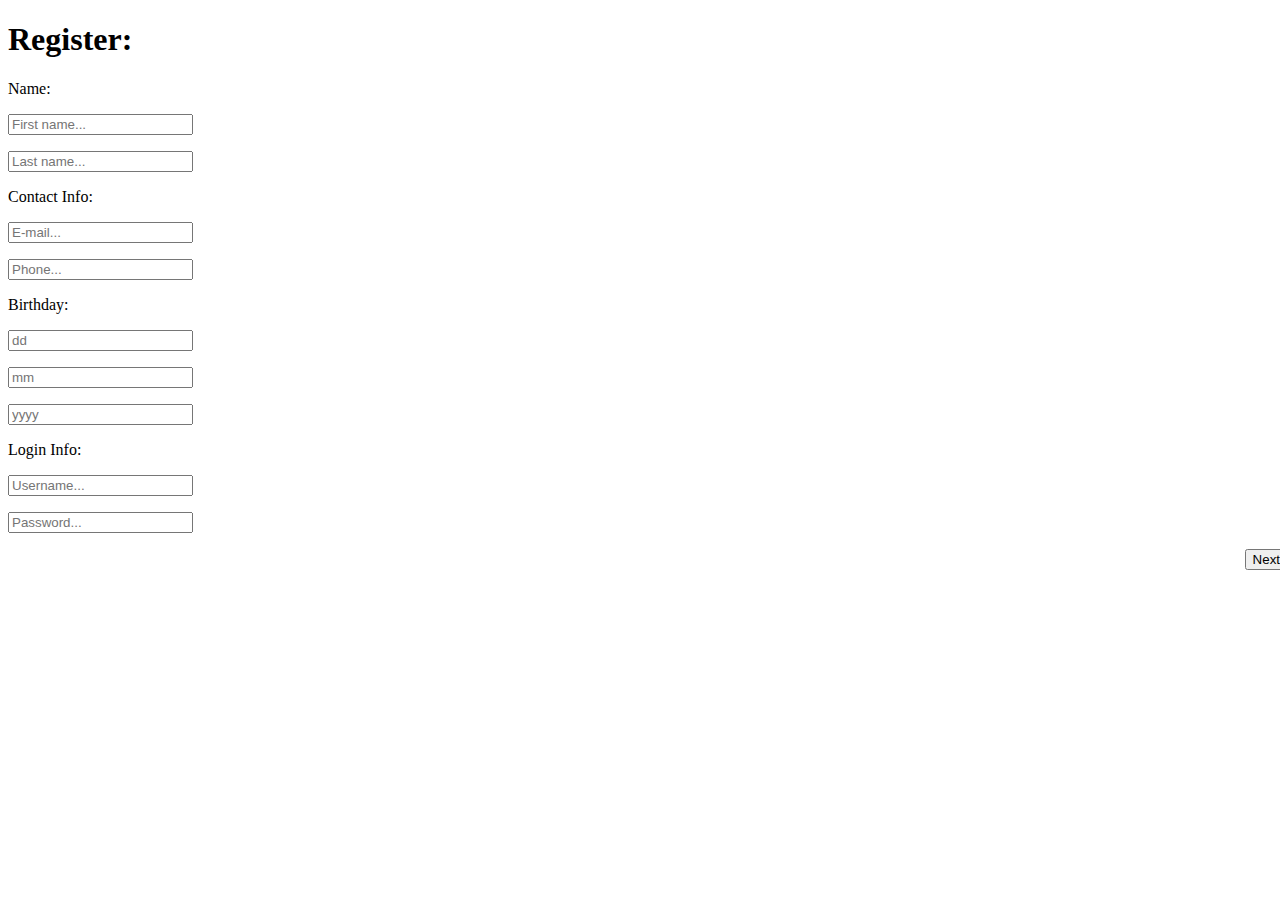
==== test/index.html @ 344d3231 "." ====
<!DOCTYPE html>
<html lang="de">
 <head>
    <meta charset="utf-8">
    <meta name="viewport" content="width=device-width, initial-scale=1.0, user-scalable=no">
    <link rel="stylesheet" href="../style/style.css">
    <script src="function.js" async defer></script>
    <title>Matratzenfinder</title>
 </head>
 <body>
    <form id="regForm" action="/action_page.php">
        <h1>Register:</h1>
        <!-- One "tab" for each step in the form: -->
        <div class="tab">Name:
          <p><input placeholder="First name..." oninput="this.className = ''" name="fname"></p>
          <p><input placeholder="Last name..." oninput="this.className = ''" name="lname"></p>
        </div>
        <div class="tab">Contact Info:
          <p><input placeholder="E-mail..." oninput="this.className = ''" name="email"></p>
          <p><input placeholder="Phone..." oninput="this.className = ''" name="phone"></p>
        </div>
        <div class="tab">Birthday:
          <p><input placeholder="dd" oninput="this.className = ''" name="dd"></p>
          <p><input placeholder="mm" oninput="this.className = ''" name="nn"></p>
          <p><input placeholder="yyyy" oninput="this.className = ''" name="yyyy"></p>
        </div>
        <div class="tab">Login Info:
          <p><input placeholder="Username..." oninput="this.className = ''" name="uname"></p>
          <p><input placeholder="Password..." oninput="this.className = ''" name="pword" type="password"></p>
        </div>
        <div style="overflow:auto;">
          <div style="float:right;">
            <button type="button" id="prevBtn" onclick="nextPrev(-1)">Previous</button>
            <button type="button" id="nextBtn" onclick="nextPrev(1)">Next</button>
          </div>
        </div>
        <!-- Circles which indicates the steps of the form: -->
        <div style="text-align:center;margin-top:40px;">
          <span class="step"></span>
          <span class="step"></span>
          <span class="step"></span>
          <span class="step"></span>
        </div>
      </form>
</body>
</html>
---- style/style.css ----
html, body {
    width: 100%;
    height: 100%;
}

#placeholder {
    width: 80%;
    height: 80%;
    margin: auto;
    background-color: rgb(149, 191, 228);
}
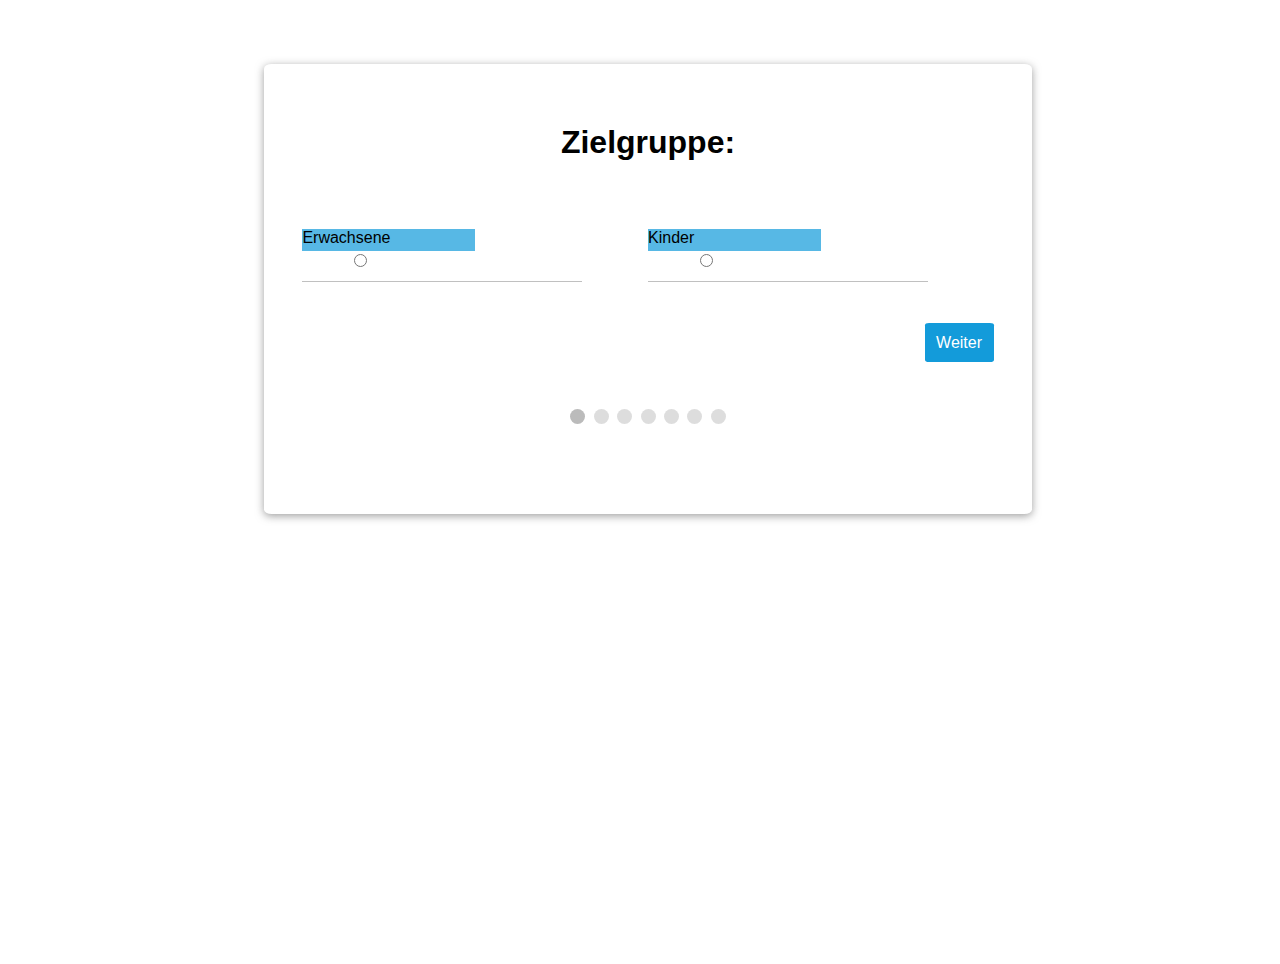
==== commit 17a32664: "alles mögliche" ====
--- a/test/index.html
+++ b/test/index.html
@@ -3,44 +3,242 @@
  <head>
     <meta charset="utf-8">
     <meta name="viewport" content="width=device-width, initial-scale=1.0, user-scalable=no">
-    <link rel="stylesheet" href="../style/style.css">
-    <script src="function.js" async defer></script>
+    <link rel="stylesheet" href="style.css">
+    <script src="functions.js" async defer></script>
     <title>Matratzenfinder</title>
  </head>
  <body>
-    <form id="regForm" action="/action_page.php">
-        <h1>Register:</h1>
-        <!-- One "tab" for each step in the form: -->
-        <div class="tab">Name:
-          <p><input placeholder="First name..." oninput="this.className = ''" name="fname"></p>
-          <p><input placeholder="Last name..." oninput="this.className = ''" name="lname"></p>
-        </div>
-        <div class="tab">Contact Info:
-          <p><input placeholder="E-mail..." oninput="this.className = ''" name="email"></p>
-          <p><input placeholder="Phone..." oninput="this.className = ''" name="phone"></p>
-        </div>
-        <div class="tab">Birthday:
-          <p><input placeholder="dd" oninput="this.className = ''" name="dd"></p>
-          <p><input placeholder="mm" oninput="this.className = ''" name="nn"></p>
-          <p><input placeholder="yyyy" oninput="this.className = ''" name="yyyy"></p>
-        </div>
-        <div class="tab">Login Info:
-          <p><input placeholder="Username..." oninput="this.className = ''" name="uname"></p>
-          <p><input placeholder="Password..." oninput="this.className = ''" name="pword" type="password"></p>
-        </div>
-        <div style="overflow:auto;">
-          <div style="float:right;">
-            <button type="button" id="prevBtn" onclick="nextPrev(-1)">Previous</button>
-            <button type="button" id="nextBtn" onclick="nextPrev(1)">Next</button>
-          </div>
-        </div>
-        <!-- Circles which indicates the steps of the form: -->
-        <div style="text-align:center;margin-top:40px;">
-          <span class="step"></span>
-          <span class="step"></span>
-          <span class="step"></span>
-          <span class="step"></span>
-        </div>
+    <div id="placeholder">
+      <form id="formIndex" action="">
+         
+
+      <div class="tab tabGridTarget">
+        <div class="title">
+          <h1>Zielgruppe:</h1>
+        </div>
+            <label>
+                <div class="options">
+                   <p>Erwachsene</p> 
+                </div>
+                <input class="radio" type="radio" name="target" data-value="1" oninput="this.className = ''">
+                <img class="images" src="">
+            </label>  
+            <label>
+                <div class="options">
+                  <p>Kinder</p>  
+                </div>
+                <input class="radio" type="radio" name="target" data-value="2" oninput="this.className = ''">
+                <img class="images" src="">
+            </label>
+        </div>
+
+        <div class="tab tabGridHardness">
+          <div class="title">
+            <h1>Härtegrad:</h1>
+          </div>
+            <label>
+                <div class="options">
+                  <p>H1</p> 
+                </div>
+               <input type="radio" name="hardness" data-value="H1" oninput="this.className = ''">
+            </label>
+            <label>
+                <div class="options">
+                  <p>H2</p> 
+                </div>
+                <input type="radio" name="hardness" data-value="H2" oninput="this.className = ''">
+            </label>
+            <label>
+                <div class="options">
+                  <p>H3</p> 
+                </div>
+                <input type="radio" name="hardness" data-value="H3" oninput="this.className = ''">
+            </label>
+            <label>
+                <div class="options">
+                  <p>H4</p> 
+                </div>
+                <input type="radio" name="hardness" data-value="H4" oninput="this.className = ''">
+            </label>
+        </div>
+
+        <div class="tab tabGridSizes">
+          <div class="title">
+            <h1>Matratzengröße:</h1>
+          </div>
+            <label>
+                <div class="options">
+                  <p>60x120</p> 
+                </div>
+                <input type="radio" name="size" data-value="9" data-size="2" oninput="this.className = ''">
+            </label>
+            <label>
+                <div class="options">
+                  <p>70x140</p> 
+                </div>
+                <input type="radio" name="size" data-value="10" data-size="2" oninput="this.className = ''">
+            </label>
+            <label>
+                <div class="options">
+                  <p>80x200</p> 
+                </div>
+                <input type="radio" name="size" data-value="1" data-size="1,2" oninput="this.className = ''">
+            </label>
+            <label>
+                <div class="options">
+                  <p>90x200</p> 
+                </div>
+                <input type="radio" name="size" data-value="2" data-size="1,2" oninput="this.className = ''">
+            </label>
+            <label>
+                <div class="options">
+                  <p>100x200</p> 
+                </div>
+                <input type="radio" name="size" data-value="3" data-size="1,2" oninput="this.className = ''">
+            </label>
+            <label>
+                <div class="options">
+                  <p>120x200</p> 
+                </div>
+                <input type="radio" name="size" data-value="4" data-size="1,2" oninput="this.className = ''">
+            </label>
+            <label>
+                <div class="options">
+                  <p>140x200</p> 
+                </div>
+                <input type="radio" name="size" data-value="5" data-size="1,2" oninput="this.className = ''">
+            </label>
+            <label>
+                <div class="options">
+                  <p>160x200</p> 
+                </div>
+                <input type="radio" name="size" data-value="6" data-size="1,2" oninput="this.className = ''">
+            </label>
+            <label>
+                <div class="options">
+                  <p>180x200</p> 
+                </div>
+                <input type="radio" name="size" data-value="7" data-size="1,2" oninput="this.className = ''">
+            </label>
+            <label>
+                <div class="options">
+                  <p>200x200</p> 
+                </div>
+                <input type="radio" name="size" data-value="8" data-size="1,2" oninput="this.className = ''">
+            </label>
+        </div>
+
+        <div class="tab tabGridAllergies">
+          <div class="title">
+            <h1>Allergie:</h1>
+          </div>
+            <label>
+                <div class="options">
+                  <p>Latex</p> 
+                </div>
+                <input type="checkbox" name="allergy" data-value="1" oninput="this.className = ''">
+            </label>
+            <label>
+                <div class="options">
+                  <p>Milben</p> 
+                </div>
+                <input type="checkbox" name="allergy" data-value="2" oninput="this.className = ''">
+            </label>
+            <label>
+                <div class="options">
+                  <p>Tierhaar</p> 
+                </div>
+                <input type="checkbox" name="allergy" data-value="3" oninput="this.className = ''">
+            </label>
+        </div>
+
+        <div class="tab tabGridMaterial">
+          <div class="title">
+            <h1>Material:</h1>
+          </div>
+            <label>
+                <div class="options">
+                  <p>Kaltschaum</p> 
+                </div>
+                <input type="radio" name="material" data-value="1" oninput="this.className = ''">
+            </label>
+            <label>
+                <div class="options">
+                  <p>Federkern</p> 
+                </div>
+                <input type="radio" name="material" data-value="2" oninput="this.className = ''">
+            </label>
+            <label>
+                <div class="options">
+                  <p>Latex</p> 
+                </div>
+                <input type="radio" name="material" data-value="3" data-size="latex" oninput="this.className = ''">
+            </label>
+            <label>
+                <div class="options">
+                  <p>Naturlatex</p> 
+                </div>
+                <input type="radio" name="material" data-value="4" data-size="latex" oninput="this.className = ''">
+            </label>
+            <label>
+                <div class="options">
+                  <p>Viskose</p> 
+                </div>
+                <input type="radio" name="material" data-value="5" oninput="this.className = ''">
+            </label>
+            <label>
+                <div class="options">
+                  <p>Komfortschaum</p> 
+                </div>
+                <input type="radio" name="material" data-value="6" oninput="this.className = ''">
+            </label>
+        </div>
+
+        <div class="tab tabGridAllergies">
+          <div class="title">
+            <h1>Beschwerden:</h1>
+          </div>
+            <label>
+                <div class="options">
+                  <p>Schultern/Nacken</p> 
+                </div>
+                <input type="checkbox" name="complaints" data-value="2" oninput="this.className = ''">
+            </label>
+            <label>
+                <div class="options">
+                  <p>Hüfte</p> 
+                </div>
+                <input type="checkbox" name="complaints" data-value="3" oninput="this.className = ''">
+            </label>
+            <label>
+                <div class="options">
+                  <p>Rücken</p> 
+                </div>
+                <input type="checkbox" name="complaints" data-value="1" oninput="this.className = ''">
+            </label>
+        </div>
+
+        
+
+        <div> 
+            <button type="button" id="prevBtn" onclick="nextPrev(-1)">Zurück</button>
+            <button type="button" id="nextBtn" onclick="nextPrev(1)">Weiter</button>
+        </div>
+        <div style="text-align:center;" id="steps">
+         <span class="step"></span>
+         <span class="step"></span>
+         <span class="step"></span>
+         <span class="step"></span>
+         <span class="step"></span>
+         <span class="step"></span>
+         <span class="step"></span>
+      </div>  
       </form>
-</body>
+      <div id="resultsID" class="tab">
+          <div class="title">
+            <h2>Ihre Ergebnisse:</h2>
+          </div>
+        </div>
+    </div>
+ </body>
 </html>--- a/test/style.css
+++ b/test/style.css
@@ -0,0 +1,162 @@
+* {
+    box-sizing: border-box;
+}
+
+html, body {
+    width: 100%;
+    height: 100%;
+    font-family: Arial, Helvetica, sans-serif;
+}
+
+#placeholder {
+    height: 100%;
+    width: 100%;
+}
+
+#formIndex {
+    box-shadow: rgba(105, 105, 105, 0.651) 0px 2px 8px 0px;
+    margin: 5% auto;
+    padding: 3%;
+    max-width: 60%;
+    min-width: 50%;
+    border-radius: 1%;
+    height: 50%;
+    display: grid;
+}
+
+h1 {
+    text-align: center;
+}
+
+input {
+    margin-left: 15%;
+    font-size: 16px;
+}
+
+.tab {
+    display: none;
+}
+
+button {
+    background-color: #139bda;
+    color: #ffffff;
+    border: none;
+    border-radius: 6%;
+    display: block;
+    width: 10%;
+    padding: 1.5%;
+    font-size: 16px;
+    cursor: pointer;
+    float: right;
+}
+
+button:hover {
+    opacity: 0.8;
+}
+
+#prevBtn {
+    background-color: #bbbbbb;
+}
+
+.step {
+    height: 15px;
+    width: 15px;
+    margin: 0 2px;
+    background-color: #bbbbbb;
+    border: none;
+    border-radius: 50%;
+    display: inline-block;
+    opacity: 0.5;
+}
+
+.step.active {
+    opacity: 1;
+}
+
+.step.finish {
+    background-color: #2b89e0;
+}
+
+#results div {
+    background-color: white;
+    color:black;
+    border-radius: 1em;
+    padding: 3em;
+    margin: 0 4px;
+}
+
+#resultsID {
+    grid-template-rows: repeat(3, 33%);
+    grid-template-columns: repeat(2, 50%);
+    grid-template-areas: "title title";
+}
+
+.images {
+    height: 10%;
+    width: 90%;
+    align-self: center;
+}
+
+/*
+[type=radio] {
+    position: absolute;
+    opacity: 0;
+    width: 0;
+    height: 0;
+}
+
+[type=checkbox] {
+    position: absolute;
+    opacity: 0;
+    width: 0;
+    height: 0;
+} */
+
+[type=radio] + img {
+    cursor: pointer;
+}
+
+div:has(+input[disabled]) {
+    background-color: red;
+}
+
+.options {
+    width: 50%;
+    height: 20%;
+    cursor: pointer;
+    background-color:#139bdab6;
+}
+
+.title {
+    grid-area: title;
+}
+
+.tabGridTarget {
+    grid-template-rows: repeat(2, 50%);
+    grid-template-columns: repeat(2, 50%);
+    grid-template-areas: "title title";
+}
+
+.tabGridHardness {
+    grid-template-rows: repeat(2, 50%);
+    grid-template-columns: repeat(4, 25%);
+    grid-template-areas: "title title title title";
+}
+
+.tabGridSizes {
+    grid-template-rows: repeat(3, 33%);
+    grid-template-columns: repeat(5, 20%);
+    grid-template-areas: "title title title title title";
+}
+
+.tabGridAllergies {
+    grid-template-rows: repeat(2, 50%);
+    grid-template-columns: repeat(3, 33%);
+    grid-template-areas: "title title title";
+}
+
+.tabGridMaterial {
+    grid-template-rows: repeat(3, 33%);
+    grid-template-columns: repeat(3, 33%);
+    grid-template-areas: "title title title";
+}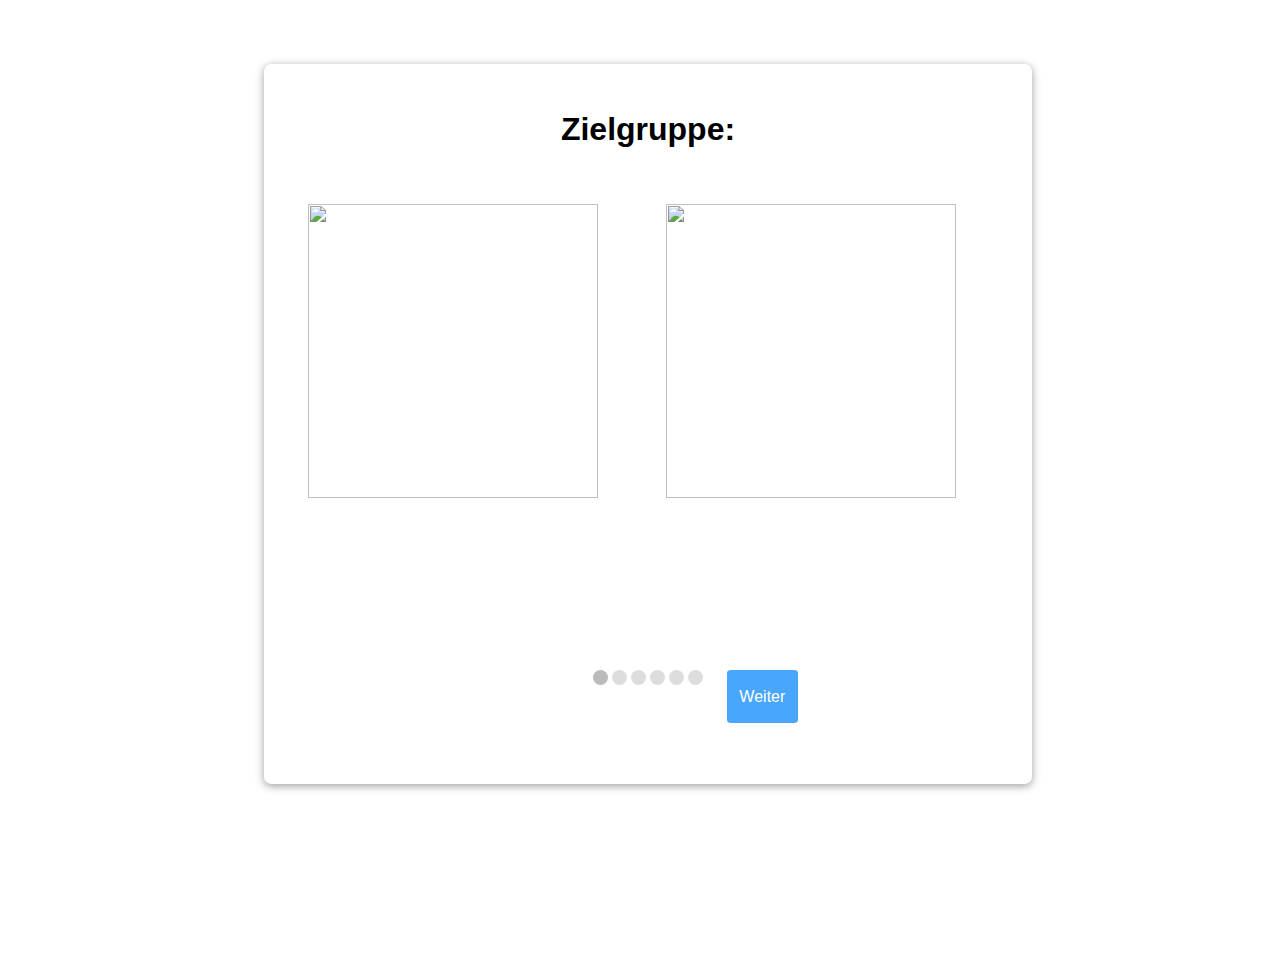
==== commit 096908d6: "fast fertig :o" ====
--- a/test/index.html
+++ b/test/index.html
@@ -10,25 +10,20 @@
  <body>
     <div id="placeholder">
       <form id="formIndex" action="">
-         
+          
 
       <div class="tab tabGridTarget">
         <div class="title">
           <h1>Zielgruppe:</h1>
         </div>
             <label>
-                <div class="options">
-                   <p>Erwachsene</p> 
-                </div>
+                <img class="images" src="https://upload.wikimedia.org/wikipedia/commons/thumb/4/49/A_black_image.jpg/640px-A_black_image.jpg">
                 <input class="radio" type="radio" name="target" data-value="1" oninput="this.className = ''">
-                <img class="images" src="">
+                
             </label>  
             <label>
-                <div class="options">
-                  <p>Kinder</p>  
-                </div>
+                <img class="images" src="https://upload.wikimedia.org/wikipedia/commons/thumb/4/49/A_black_image.jpg/640px-A_black_image.jpg">
                 <input class="radio" type="radio" name="target" data-value="2" oninput="this.className = ''">
-                <img class="images" src="">
             </label>
         </div>
 
@@ -37,25 +32,25 @@
             <h1>Härtegrad:</h1>
           </div>
             <label>
-                <div class="options">
+                <div class="options hardnessOptions">
                   <p>H1</p> 
                 </div>
                <input type="radio" name="hardness" data-value="H1" oninput="this.className = ''">
             </label>
             <label>
-                <div class="options">
+                <div class="options hardnessOptions">
                   <p>H2</p> 
                 </div>
                 <input type="radio" name="hardness" data-value="H2" oninput="this.className = ''">
             </label>
             <label>
-                <div class="options">
+                <div class="options hardnessOptions">
                   <p>H3</p> 
                 </div>
                 <input type="radio" name="hardness" data-value="H3" oninput="this.className = ''">
             </label>
             <label>
-                <div class="options">
+                <div class="options hardnessOptions">
                   <p>H4</p> 
                 </div>
                 <input type="radio" name="hardness" data-value="H4" oninput="this.className = ''">
@@ -67,61 +62,61 @@
             <h1>Matratzengröße:</h1>
           </div>
             <label>
-                <div class="options">
+                <div class="options sizeOptions">
                   <p>60x120</p> 
                 </div>
                 <input type="radio" name="size" data-value="9" data-size="2" oninput="this.className = ''">
             </label>
             <label>
-                <div class="options">
+                <div class="options sizeOptions">
                   <p>70x140</p> 
                 </div>
                 <input type="radio" name="size" data-value="10" data-size="2" oninput="this.className = ''">
             </label>
             <label>
-                <div class="options">
+                <div class="options sizeOptions">
                   <p>80x200</p> 
                 </div>
                 <input type="radio" name="size" data-value="1" data-size="1,2" oninput="this.className = ''">
             </label>
             <label>
-                <div class="options">
+                <div class="options sizeOptions">
                   <p>90x200</p> 
                 </div>
                 <input type="radio" name="size" data-value="2" data-size="1,2" oninput="this.className = ''">
             </label>
             <label>
-                <div class="options">
+                <div class="options sizeOptions">
                   <p>100x200</p> 
                 </div>
                 <input type="radio" name="size" data-value="3" data-size="1,2" oninput="this.className = ''">
             </label>
             <label>
-                <div class="options">
+                <div class="options sizeOptions">
                   <p>120x200</p> 
                 </div>
                 <input type="radio" name="size" data-value="4" data-size="1,2" oninput="this.className = ''">
             </label>
             <label>
-                <div class="options">
+                <div class="options sizeOptions">
                   <p>140x200</p> 
                 </div>
                 <input type="radio" name="size" data-value="5" data-size="1,2" oninput="this.className = ''">
             </label>
             <label>
-                <div class="options">
+                <div class="options sizeOptions">
                   <p>160x200</p> 
                 </div>
                 <input type="radio" name="size" data-value="6" data-size="1,2" oninput="this.className = ''">
             </label>
             <label>
-                <div class="options">
+                <div class="options sizeOptions">
                   <p>180x200</p> 
                 </div>
                 <input type="radio" name="size" data-value="7" data-size="1,2" oninput="this.className = ''">
             </label>
             <label>
-                <div class="options">
+                <div class="options sizeOptions">
                   <p>200x200</p> 
                 </div>
                 <input type="radio" name="size" data-value="8" data-size="1,2" oninput="this.className = ''">
@@ -133,19 +128,19 @@
             <h1>Allergie:</h1>
           </div>
             <label>
-                <div class="options">
+                <div class="options allergyOptions">
                   <p>Latex</p> 
                 </div>
                 <input type="checkbox" name="allergy" data-value="1" oninput="this.className = ''">
             </label>
             <label>
-                <div class="options">
+                <div class="options allergyOptions">
                   <p>Milben</p> 
                 </div>
                 <input type="checkbox" name="allergy" data-value="2" oninput="this.className = ''">
             </label>
             <label>
-                <div class="options">
+                <div class="options allergyOptions">
                   <p>Tierhaar</p> 
                 </div>
                 <input type="checkbox" name="allergy" data-value="3" oninput="this.className = ''">
@@ -157,88 +152,90 @@
             <h1>Material:</h1>
           </div>
             <label>
-                <div class="options">
+                <div class="options materialOptions">
                   <p>Kaltschaum</p> 
                 </div>
                 <input type="radio" name="material" data-value="1" oninput="this.className = ''">
             </label>
             <label>
-                <div class="options">
+                <div class="options materialOptions">
                   <p>Federkern</p> 
                 </div>
                 <input type="radio" name="material" data-value="2" oninput="this.className = ''">
             </label>
             <label>
-                <div class="options">
+                <div class="options materialOptions">
                   <p>Latex</p> 
                 </div>
                 <input type="radio" name="material" data-value="3" data-size="latex" oninput="this.className = ''">
             </label>
             <label>
-                <div class="options">
+                <div class="options materialOptions">
                   <p>Naturlatex</p> 
                 </div>
                 <input type="radio" name="material" data-value="4" data-size="latex" oninput="this.className = ''">
             </label>
             <label>
-                <div class="options">
+                <div class="options materialOptions">
                   <p>Viskose</p> 
                 </div>
                 <input type="radio" name="material" data-value="5" oninput="this.className = ''">
             </label>
             <label>
-                <div class="options">
+                <div class="options materialOptions">
                   <p>Komfortschaum</p> 
                 </div>
                 <input type="radio" name="material" data-value="6" oninput="this.className = ''">
             </label>
         </div>
 
-        <div class="tab tabGridAllergies">
+        <div class="tab tabGridHardness">
           <div class="title">
             <h1>Beschwerden:</h1>
           </div>
             <label>
-                <div class="options">
+                <div class="options complaintsOptions">
                   <p>Schultern/Nacken</p> 
                 </div>
                 <input type="checkbox" name="complaints" data-value="2" oninput="this.className = ''">
             </label>
             <label>
-                <div class="options">
+                <div class="options complaintsOptions">
                   <p>Hüfte</p> 
                 </div>
-                <input type="checkbox" name="complaints" data-value="3" oninput="this.className = ''">
-            </label>
-            <label>
-                <div class="options">
+                <input type="radio" name="complaints" data-value="3" oninput="this.className = ''">
+            </label>
+            <label>
+                <div class="options complaintsOptions">
                   <p>Rücken</p> 
                 </div>
-                <input type="checkbox" name="complaints" data-value="1" oninput="this.className = ''">
-            </label>
-        </div>
-
-        
-
-        <div> 
-            <button type="button" id="prevBtn" onclick="nextPrev(-1)">Zurück</button>
-            <button type="button" id="nextBtn" onclick="nextPrev(1)">Weiter</button>
-        </div>
+                <input type="radio" name="complaints" data-value="1" oninput="this.className = ''">
+            </label>
+            <label>
+              <div class="options complaintsOptions">
+                <p>Keine</p> 
+              </div>
+              <input type="radio" name="complaints" data-value="4" oninput="this.className = ''">
+          </label>
+        </div>
+
         <div style="text-align:center;" id="steps">
-         <span class="step"></span>
-         <span class="step"></span>
-         <span class="step"></span>
-         <span class="step"></span>
-         <span class="step"></span>
-         <span class="step"></span>
-         <span class="step"></span>
-      </div>  
+          <button type="button" id="prevBtn" onclick="nextPrev(-1)">Zurück</button>
+         <span class="step"></span>
+         <span class="step"></span>
+         <span class="step"></span>
+         <span class="step"></span>
+         <span class="step"></span>
+         <span class="step"></span>
+         <button type="button" id="nextBtn" onclick="nextPrev(1)">Weiter</button>
+      </div> 
       </form>
-      <div id="resultsID" class="tab">
-          <div class="title">
-            <h2>Ihre Ergebnisse:</h2>
-          </div>
-        </div>
+    </div>
+    <div id="results">
+      <div class="title">
+        <h1>Ergebnisse</h1>
+      </div>
+      <button type="button" id="reloadBtn" onClick="window.location.reload();">Neuladen</button>
     </div>
  </body>
 </html>--- a/test/style.css
+++ b/test/style.css
@@ -16,12 +16,13 @@
 #formIndex {
     box-shadow: rgba(105, 105, 105, 0.651) 0px 2px 8px 0px;
     margin: 5% auto;
-    padding: 3%;
+    padding: 2%;
     max-width: 60%;
     min-width: 50%;
     border-radius: 1%;
-    height: 50%;
+    height: 80%;
     display: grid;
+    grid-template-rows: 6fr 1fr;
 }
 
 h1 {
@@ -37,8 +38,9 @@
     display: none;
 }
 
+
 button {
-    background-color: #139bda;
+    background-color: #49a6fd;
     color: #ffffff;
     border: none;
     border-radius: 6%;
@@ -47,7 +49,6 @@
     padding: 1.5%;
     font-size: 16px;
     cursor: pointer;
-    float: right;
 }
 
 button:hover {
@@ -56,6 +57,13 @@
 
 #prevBtn {
     background-color: #bbbbbb;
+    height: 60%;
+    margin-right: 3%;
+}
+
+#nextBtn {
+    height:60%;
+    margin-left: 3%;
 }
 
 .step {
@@ -74,30 +82,77 @@
 }
 
 .step.finish {
-    background-color: #2b89e0;
-}
-
-#results div {
-    background-color: white;
-    color:black;
-    border-radius: 1em;
-    padding: 3em;
-    margin: 0 4px;
-}
-
-#resultsID {
-    grid-template-rows: repeat(3, 33%);
-    grid-template-columns: repeat(2, 50%);
-    grid-template-areas: "title title";
+    background-color: #4f9ae0;
+}
+
+#steps {
+    display: flex;
+    justify-content: center;
+    padding-top: 1%;
+}
+
+#results {
+    display: none;
+    box-shadow: rgba(105, 105, 105, 0.651) 0px 2px 8px 0px;
+    margin: 5% auto;
+    padding: 1%;
+    max-width: 60%;
+    min-width: 50%;
+    border-radius: 1%;
+    height: 80%;
+    grid-template-columns: repeat(4, 25%);
+    grid-template-rows: 1fr 6fr 1fr;
+    grid-template-areas: "title title title title";
+    justify-content: center;
+    gap: 0.5%;
+}
+
+#results h1 {
+    margin-top: 1%;
+}
+
+.mattressTitle {
+    font-size: 16px;
+    font-weight: bold;
+}
+
+#reloadBtn {
+    grid-area: 3 / 4;
+    width: 35%;
+    height:50%;
+    margin-left: 50%;
+    margin-top: 10%;
+}
+
+.mattress {
+    padding-left: 5%;
+    box-shadow: rgba(105, 105, 105, 0.651) 0px 2px 8px 0px;
+    border-radius: 1%;
 }
 
 .images {
+    height: 80%;
+    width: 90%;
+    margin-left: 5%;
+}
+
+.resultImage {
+    width: 90%;
+    height: 50%;
+}
+
+.resultButton {
+    width: 60%;
     height: 10%;
-    width: 90%;
-    align-self: center;
-}
-
-/*
+    margin-right: 25%;
+
+}
+
+a {
+    color: white;
+    text-decoration: none;
+}
+
 [type=radio] {
     position: absolute;
     opacity: 0;
@@ -110,21 +165,63 @@
     opacity: 0;
     width: 0;
     height: 0;
-} */
+}
 
 [type=radio] + img {
     cursor: pointer;
 }
 
 div:has(+input[disabled]) {
-    background-color: red;
+    background-color: #a9d5ffcc;
+    cursor: default;
+}
+
+div:has(+input:checked) {
+    background-color: #1d85e7cc;
+    color: white;
+}
+
+img:has(+input:checked) {
+    opacity: 0.2;
+}
+
+img {
+    cursor: pointer;
 }
 
 .options {
-    width: 50%;
-    height: 20%;
-    cursor: pointer;
-    background-color:#139bdab6;
+    width: 60%;
+    height: 10%;
+    cursor: pointer;
+    background-color:#63b2fccc;
+    box-shadow: rgba(105, 105, 105, 0.651) 0px 2px 8px 0px;
+    display: inline-block;
+    text-align: center;
+}
+
+.hardnessOptions {
+    height: 17%;
+    margin-left: 19%;
+}
+
+.sizeOptions {
+    height: 26%;
+    margin-left: 19%;
+}
+
+.allergyOptions {
+    height: 18%;
+    margin-left: 20%;
+}
+
+.materialOptions {
+    height: 26%;
+    margin-left: 21%;
+}
+
+.complaintsOptions {
+    height: 18%;
+    margin-left: 21%;
 }
 
 .title {
@@ -132,7 +229,7 @@
 }
 
 .tabGridTarget {
-    grid-template-rows: repeat(2, 50%);
+    grid-template-rows: 20% 80%;
     grid-template-columns: repeat(2, 50%);
     grid-template-areas: "title title";
 }
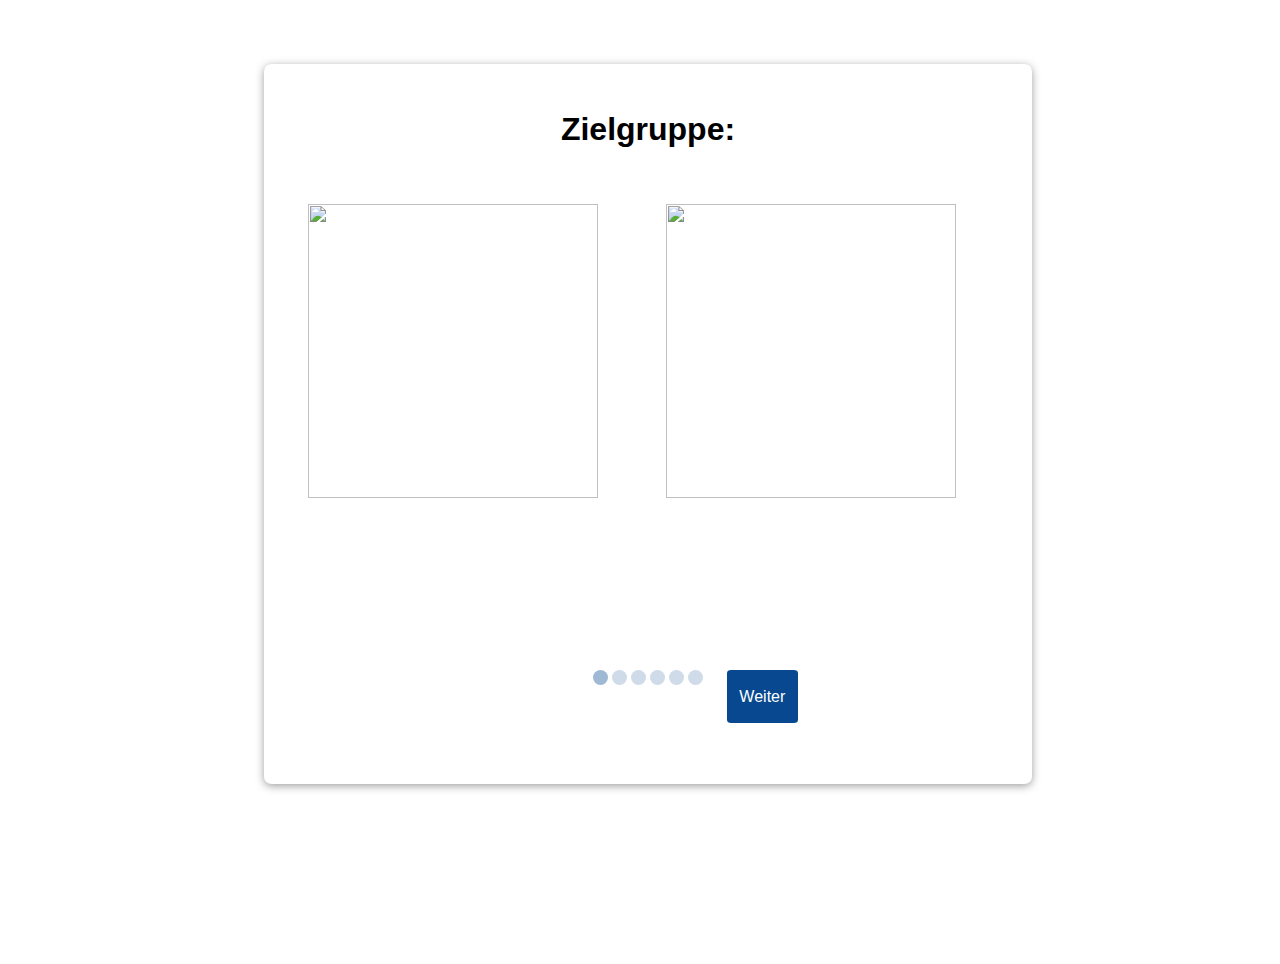
==== commit 25582033: "." ====
--- a/test/index.html
+++ b/test/index.html
@@ -11,7 +11,8 @@
     <div id="placeholder">
       <form id="formIndex" action="">
           
-
+        <!-- Design an Handy und Tablet anpassen! 
+                Beschwerden wieder anpassen! wie bei Allergien -->
       <div class="tab tabGridTarget">
         <div class="title">
           <h1>Zielgruppe:</h1>
@@ -19,7 +20,6 @@
             <label>
                 <img class="images" src="https://upload.wikimedia.org/wikipedia/commons/thumb/4/49/A_black_image.jpg/640px-A_black_image.jpg">
                 <input class="radio" type="radio" name="target" data-value="1" oninput="this.className = ''">
-                
             </label>  
             <label>
                 <img class="images" src="https://upload.wikimedia.org/wikipedia/commons/thumb/4/49/A_black_image.jpg/640px-A_black_image.jpg">
@@ -197,7 +197,7 @@
                 <div class="options complaintsOptions">
                   <p>Schultern/Nacken</p> 
                 </div>
-                <input type="checkbox" name="complaints" data-value="2" oninput="this.className = ''">
+                <input type="radio" name="complaints" data-value="2" oninput="this.className = ''">
             </label>
             <label>
                 <div class="options complaintsOptions">
@@ -235,7 +235,11 @@
       <div class="title">
         <h1>Ergebnisse</h1>
       </div>
-      <button type="button" id="reloadBtn" onClick="window.location.reload();">Neuladen</button>
+      <button type="button" id="reloadBtn" onclick="window.location.reload()">Neu laden</button>
+    </div>
+    <div id="noResults" style="display: none;">
+      <p>Leider nichts gefunden!</p>
+      <button onclick="window.location.reload()">Neu laden</button>
     </div>
  </body>
 </html>--- a/test/style.css
+++ b/test/style.css
@@ -40,7 +40,7 @@
 
 
 button {
-    background-color: #49a6fd;
+    background-color: #074890;
     color: #ffffff;
     border: none;
     border-radius: 6%;
@@ -70,7 +70,7 @@
     height: 15px;
     width: 15px;
     margin: 0 2px;
-    background-color: #bbbbbb;
+    background-color: #9fb8d4;
     border: none;
     border-radius: 50%;
     display: inline-block;
@@ -82,7 +82,7 @@
 }
 
 .step.finish {
-    background-color: #4f9ae0;
+    background-color: #074890;
 }
 
 #steps {
@@ -114,6 +114,7 @@
 .mattressTitle {
     font-size: 16px;
     font-weight: bold;
+    word-break: break-all;
 }
 
 #reloadBtn {
@@ -172,17 +173,21 @@
 }
 
 div:has(+input[disabled]) {
-    background-color: #a9d5ffcc;
+    background-color: #84afdd;
     cursor: default;
 }
 
+div:has(+input[disabled]):hover {
+    opacity: 1;
+}
+
 div:has(+input:checked) {
-    background-color: #1d85e7cc;
+    opacity: 0.5;
     color: white;
 }
 
 img:has(+input:checked) {
-    opacity: 0.2;
+    opacity: 0.8;
 }
 
 img {
@@ -193,10 +198,17 @@
     width: 60%;
     height: 10%;
     cursor: pointer;
-    background-color:#63b2fccc;
-    box-shadow: rgba(105, 105, 105, 0.651) 0px 2px 8px 0px;
+    background-color:#1d66b4;
+    border-color: #1d66b4;
+    color: white;
+    box-shadow: rgba(105, 105, 105, 0.651) 0px 2px 8px 0px;
+    border-radius: 5%;
     display: inline-block;
     text-align: center;
+}
+
+.options:hover {
+    opacity: 0.9;
 }
 
 .hardnessOptions {
